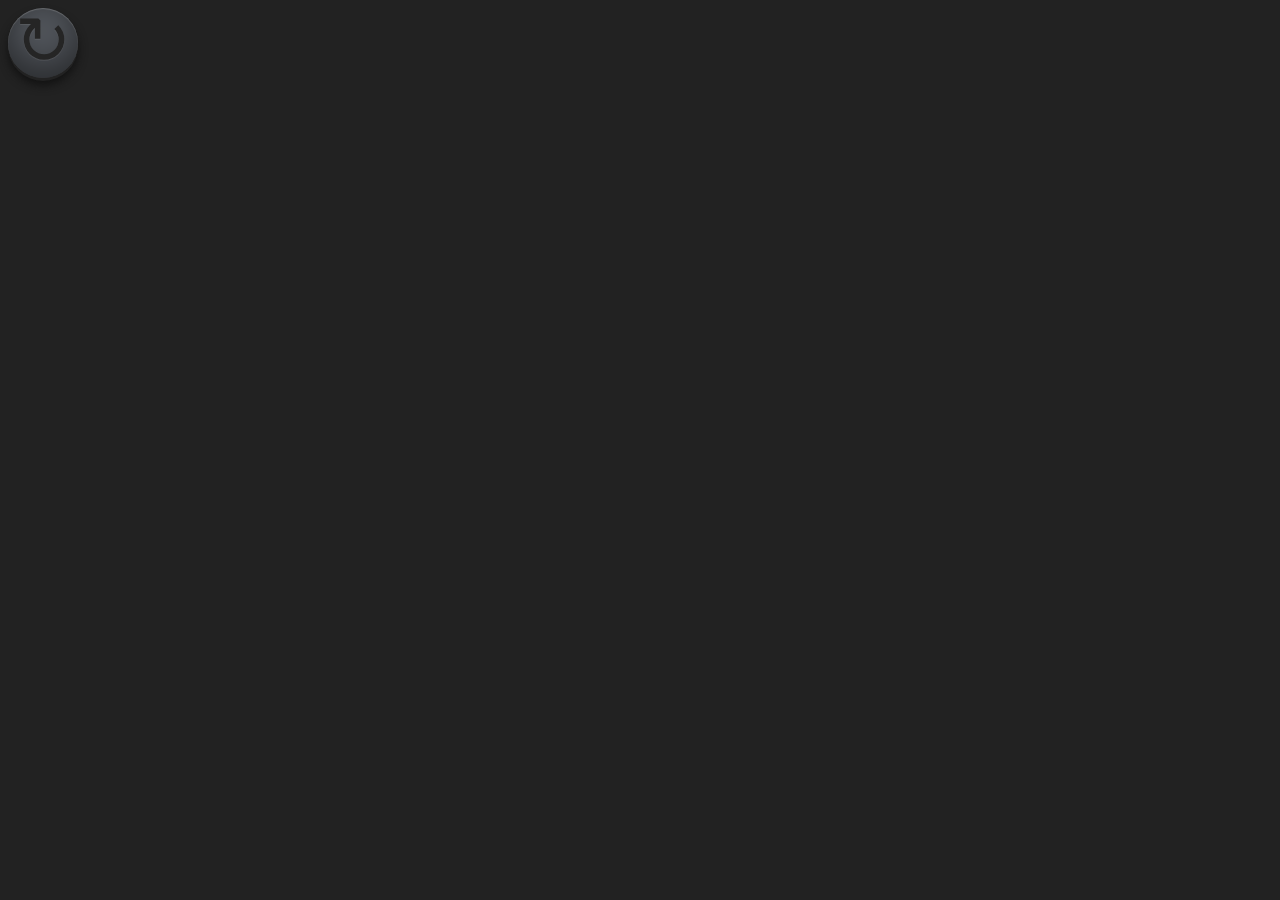
==== html/webapp/index.html @ 315354d9 "player roll and movement in worldtestscreen" ====
<!doctype html>
<html>
       <head>
              <title>Duality</title>
              <meta http-equiv="content-type" content="text/html; charset=UTF-8">
              <link href="styles.css" rel="stylesheet" type="text/css">
              <script src="soundmanager2-setup.js"></script>
  			  <script src="soundmanager2-jsmin.js"></script>
       </head>

       <body>
              <a class="superdev" href="javascript:%7B%20window.__gwt_bookmarklet_params%20%3D%20%7B'server_url'%3A'http%3A%2F%2Flocalhost%3A9876%2F'%7D%3B%20var%20s%20%3D%20document.createElement('script')%3B%20s.src%20%3D%20'http%3A%2F%2Flocalhost%3A9876%2Fdev_mode_on.js'%3B%20void(document.getElementsByTagName('head')%5B0%5D.appendChild(s))%3B%7D">&#8635;</a>
              <div align="center" id="embed-html"></div>
              <script type="text/javascript" src="html/html.nocache.js"></script>
       </body>

       <script>
              function handleMouseDown(evt) {
                evt.preventDefault();
                evt.stopPropagation();
                evt.target.style.cursor = 'default';
              }

              function handleMouseUp(evt) {
                evt.preventDefault();
                evt.stopPropagation();
                evt.target.style.cursor = '';
              }
              document.getElementById('embed-html').addEventListener('mousedown', handleMouseDown, false);
              document.getElementById('embed-html').addEventListener('mouseup', handleMouseUp, false);
       </script>
</html>
---- html/webapp/styles.css ----
canvas {
    cursor: default;
    outline: none;
}

body {
    background-color: #222222;
}

.superdev {
    color: rgb(37,37,37);
    text-shadow: 0px 1px 1px rgba(250,250,250,0.1);
    font-size: 50pt;
    display: block;
    position: relative;
    text-decoration: none;
    background-color: rgb(83,87,93);
    box-shadow: 0px 3px 0px 0px rgb(34,34,34),
                0px 7px 10px 0px rgb(17,17,17),
                inset 0px 1px 1px 0px rgba(250, 250, 250, .2),
                inset 0px -12px 35px 0px rgba(0, 0, 0, .5);
    width: 70px;
    height: 70px;
    border: 0;
    border-radius: 35px;
    text-align: center;
    line-height: 68px;
}

.superdev:active {
    box-shadow: 0px 0px 0px 0px rgb(34,34,34),
                0px 3px 7px 0px rgb(17,17,17),
                inset 0px 1px 1px 0px rgba(250, 250, 250, .2),
                inset 0px -10px 35px 5px rgba(0, 0, 0, .5);
    background-color: rgb(83,87,93);
    top: 3px;
    color: #fff;
    text-shadow: 0px 0px 3px rgb(250,250,250);
}

.superdev:hover {
    background-color: rgb(100,100,100);
}
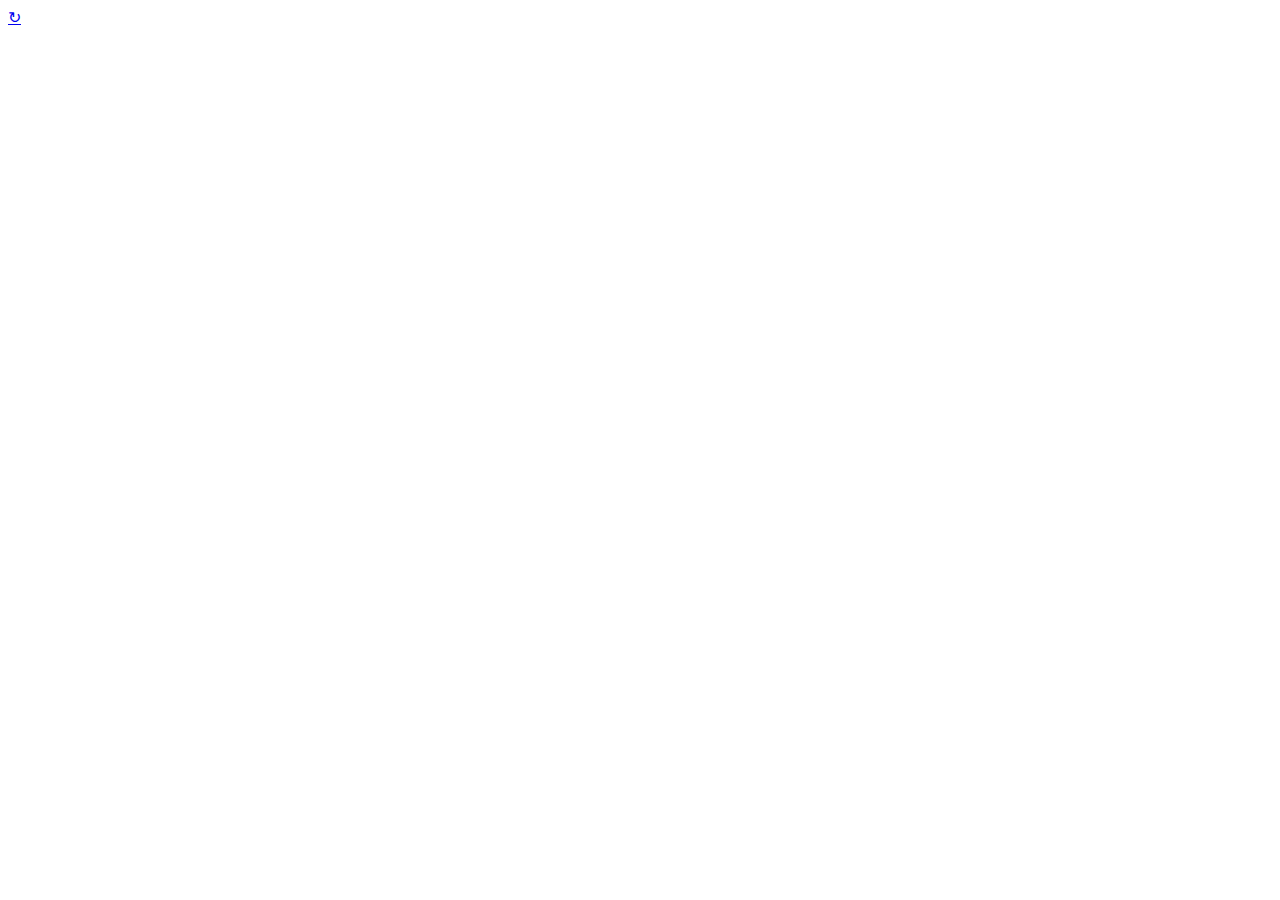
==== commit 4399a143: "Restarting with ashley and libgdx" ====
--- a/html/webapp/index.html
+++ b/html/webapp/index.html
@@ -1,7 +1,7 @@
 <!doctype html>
 <html>
        <head>
-              <title>Duality</title>
+              <title>duality-game</title>
               <meta http-equiv="content-type" content="text/html; charset=UTF-8">
               <link href="styles.css" rel="stylesheet" type="text/css">
               <script src="soundmanager2-setup.js"></script>
